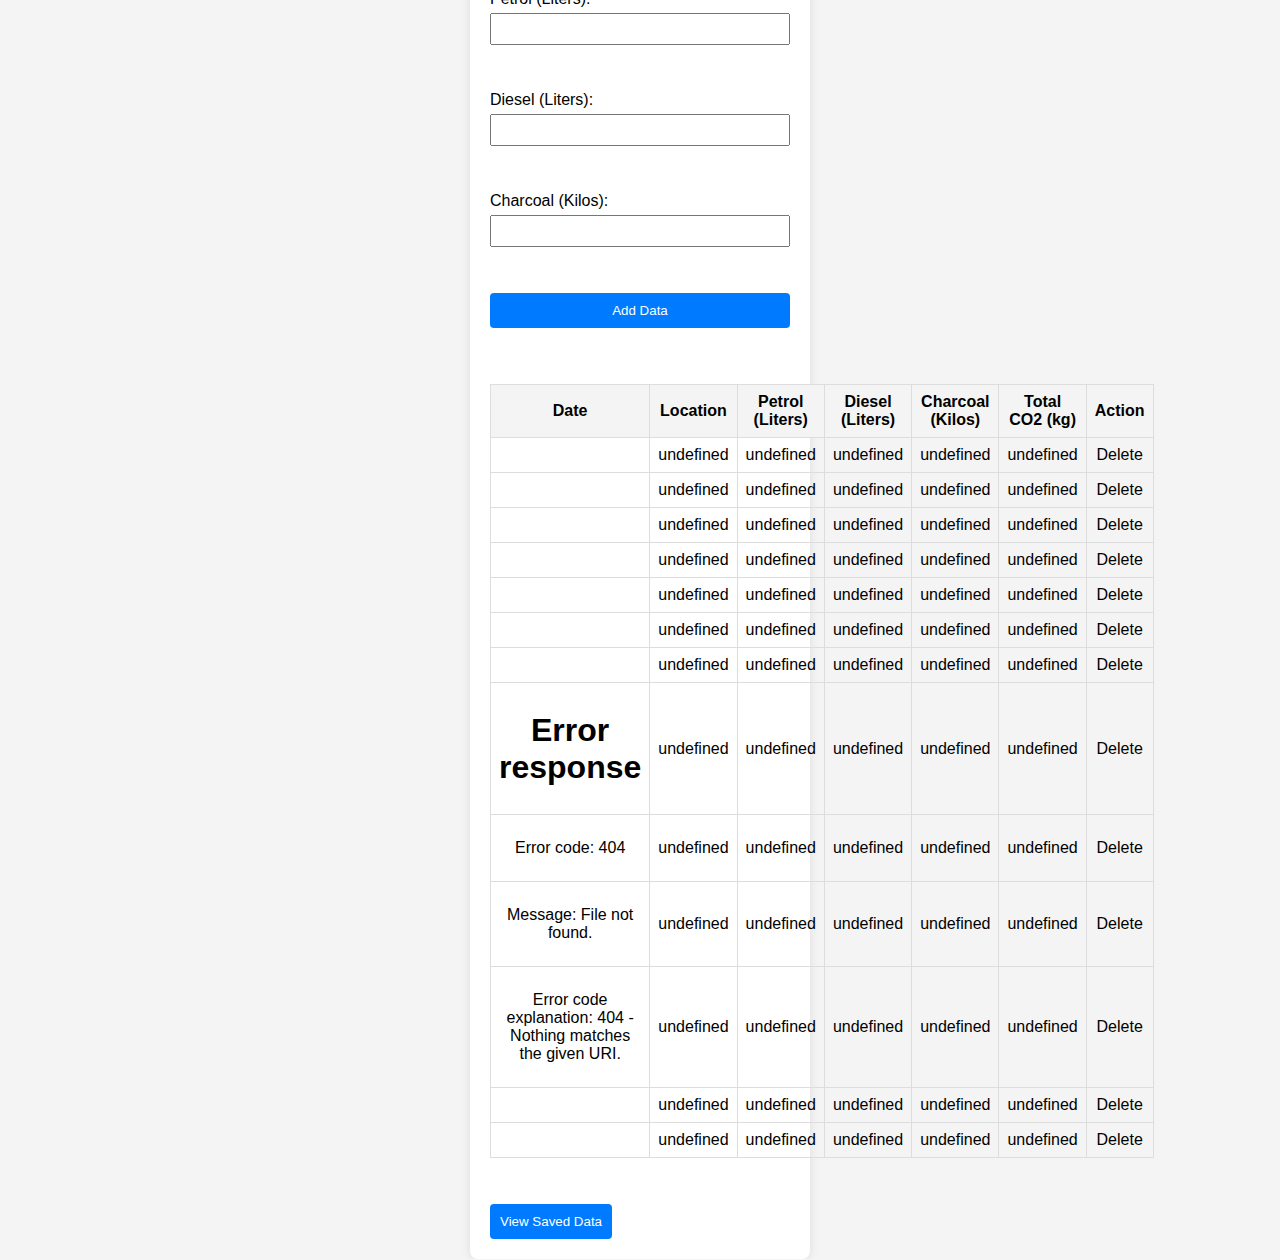
==== index.html @ 7d84993a "Update index.html" ====
<!DOCTYPE html>
<html lang="en">
<head>
    <meta charset="UTF-8">
    <meta name="viewport" content="width=device-width, initial-scale=1.0">
    <title>Ecoquant Data Collection</title>
    <link rel="stylesheet" href="styles.css">
</head>
<body>
    <div class="container">
        <h1>Ecoquant Data Collection</h1>
        <form id="data-form">
            <label for="date">Date:</label>
            <input type="date" id="date" required>
            <br><br>
            <label for="location">Location:</label>
            <input type="text" id="location" required>
            <br><br>
            <label for="petrol">Petrol (Liters):</label>
            <input type="number" id="petrol" min="0" step="0.01" required>
            <br><br>
            <label for="diesel">Diesel (Liters):</label>
            <input type="number" id="diesel" min="0" step="0.01" required>
            <br><br>
            <label for="charcoal">Charcoal (Kilos):</label>
            <input type="number" id="charcoal" min="0" step="0.01" required>
            <br><br>
            <button type="submit">Add Data</button>
        </form>
        <br><br>
        <table id="data-table">
            <thead>
                <tr>
                    <th>Date</th>
                    <th>Location</th>
                    <th>Petrol (Liters)</th>
                    <th>Diesel (Liters)</th>
                    <th>Charcoal (Kilos)</th>
                    <th>Total CO2 (kg)</th>
                    <th>Action</th>
                </tr>
            </thead>
            <tbody>
                <!-- Data rows will be inserted here dynamically -->
            </tbody>
        </table>
        <br><br>
        <button id="view-data-btn">View Saved Data</button>
    </div>
    <script src="script.js"></script>
</body>
</html>
---- styles.css ----
body {
    font-family: Arial, sans-serif;
    background-color: #f4f4f4;
    display: flex;
    justify-content: center;
    align-items: center;
    height: 100vh;
    margin: 0;
}

.container {
    background: #fff;
    padding: 20px;
    border-radius: 8px;
    box-shadow: 0 0 10px rgba(0, 0, 0, 0.1);
    width: 300px;
}

h1 {
    text-align: center;
    margin-bottom: 20px;
}

form {
    display: flex;
    flex-direction: column;
}

label {
    margin: 10px 0 5px;
}

input {
    padding: 5px;
    font-size: 16px;
}

button {
    margin-top: 10px;
    padding: 10px;
    background-color: #007bff;
    color: #fff;
    border: none;
    border-radius: 4px;
    cursor: pointer;
}

button:hover {
    background-color: #0056b3;
}

table {
    width: 100%;
    margin-top: 20px;
    border-collapse: collapse;
}

th, td {
    padding: 8px;
    text-align: center;
    border: 1px solid #ddd;
}

thead {
    background-color: #f4f4f4;
}
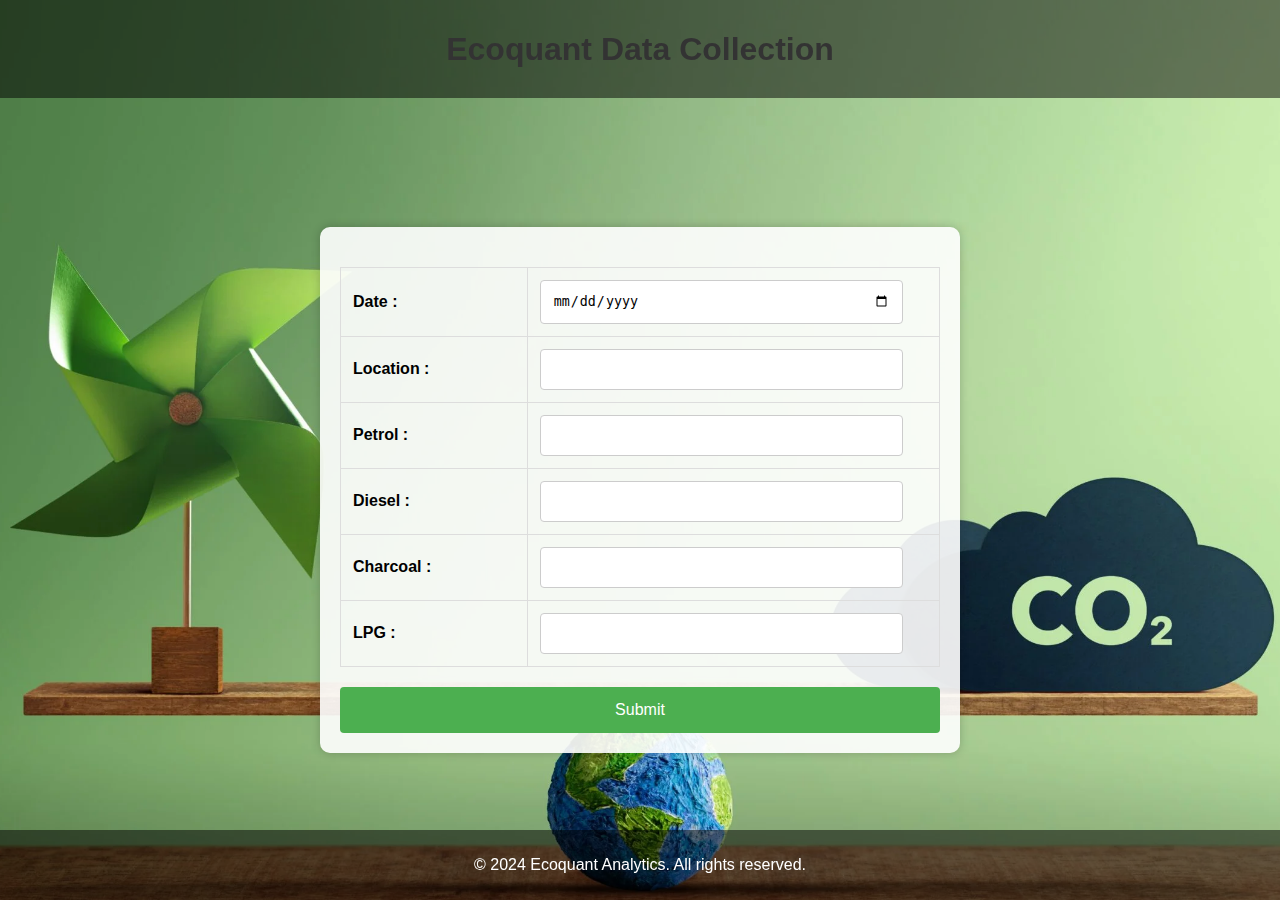
==== commit f343651e: "Update and rename Index.html to index.html" ====
--- a/index.html
+++ b/index.html
@@ -4,49 +4,144 @@
     <meta charset="UTF-8">
     <meta name="viewport" content="width=device-width, initial-scale=1.0">
     <title>Ecoquant Data Collection</title>
-    <link rel="stylesheet" href="styles.css">
+    <style>
+        body {
+            margin: 0;
+            padding: 0;
+            font-family: Arial, sans-serif;
+            background-image: url('ecoquant-background.jpg'); /* Replace with your background image */
+            background-size: cover;
+            background-position: center;
+            background-repeat: no-repeat;
+            display: flex;
+            justify-content: center;
+            align-items: center;
+            height: 100vh;
+        }
+        .header {
+            background-color: rgba(0, 0, 0, 0.5);
+            color: #fff;
+            padding: 10px 0;
+            text-align: center;
+            width: 100%;
+            position: fixed;
+            top: 0;
+            z-index: 1000;
+        }
+        .container {
+            width: 90%;
+            max-width: 600px;
+            background-color: rgba(255, 255, 255, 0.9);
+            padding: 20px;
+            border-radius: 10px;
+            box-shadow: 0 0 10px rgba(0, 0, 0, 0.2);
+            margin-top: 80px; /* Adjust according to header height */
+        }
+        h1 {
+            text-align: center;
+            color: #333;
+            margin-bottom: 20px;
+        }
+        form {
+            margin-top: 20px;
+        }
+        table {
+            width: 100%;
+            border-collapse: collapse;
+            margin-bottom: 20px;
+        }
+        table, th, td {
+            border: 1px solid #ddd;
+            padding: 12px;
+            text-align: left;
+        }
+        th {
+            background-color: #f2f2f2;
+        }
+        input[type="date"], input[type="number"], input[type="text"] {
+            width: calc(100% - 24px);
+            padding: 12px;
+            box-sizing: border-box;
+            border: 1px solid #ccc;
+            border-radius: 4px;
+            resize: vertical;
+        }
+        input[type="submit"] {
+            background-color: #4CAF50;
+            color: white;
+            padding: 14px 24px;
+            border: none;
+            border-radius: 4px;
+            cursor: pointer;
+            font-size: 16px;
+            width: 100%;
+            box-sizing: border-box;
+        }
+        input[type="submit"]:hover {
+            background-color: #45a049;
+        }
+        .footer {
+            background-color: rgba(0, 0, 0, 0.5);
+            color: #fff;
+            text-align: center;
+            padding: 10px 0;
+            position: fixed;
+            bottom: 0;
+            width: 100%;
+        }
+    </style>
 </head>
 <body>
+    <div class="header">
+        <h1>Ecoquant Data Collection</h1>
+    </div>
+
     <div class="container">
-        <h1>Ecoquant Data Collection</h1>
-        <form id="data-form">
-            <label for="date">Date:</label>
-            <input type="date" id="date" required>
-            <br><br>
-            <label for="location">Location:</label>
-            <input type="text" id="location" required>
-            <br><br>
-            <label for="petrol">Petrol (Liters):</label>
-            <input type="number" id="petrol" min="0" step="0.01" required>
-            <br><br>
-            <label for="diesel">Diesel (Liters):</label>
-            <input type="number" id="diesel" min="0" step="0.01" required>
-            <br><br>
-            <label for="charcoal">Charcoal (Kilos):</label>
-            <input type="number" id="charcoal" min="0" step="0.01" required>
-            <br><br>
-            <button type="submit">Add Data</button>
+        <form method="post" autocomplete="off" name="ecoquant-form">
+            <table>
+                <tr>
+                    <td><b>Date :</b></td>
+                    <td><input type="date" name="Date" required /></td>
+                </tr>
+                <tr>
+                    <td><b>Location :</b></td>
+                    <td><input type="text" name="Location" required /></td>
+                </tr>
+                <tr>
+                    <td><b>Petrol :</b></td>
+                    <td><input type="number" name="Petrol" required /></td>
+                </tr>
+                <tr>
+                    <td><b>Diesel :</b></td>
+                    <td><input type="number" name="Diesel" required /></td>
+                </tr>
+                <tr>
+                    <td><b>Charcoal :</b></td>
+                    <td><input type="number" name="Charcoal" required /></td>
+                </tr>
+                <tr>
+                    <td><b>LPG :</b></td>
+                    <td><input type="number" name="LPG" required /></td>
+                </tr>
+            </table>
+            <input type="submit" name="submit" value="Submit"/>
         </form>
-        <br><br>
-        <table id="data-table">
-            <thead>
-                <tr>
-                    <th>Date</th>
-                    <th>Location</th>
-                    <th>Petrol (Liters)</th>
-                    <th>Diesel (Liters)</th>
-                    <th>Charcoal (Kilos)</th>
-                    <th>Total CO2 (kg)</th>
-                    <th>Action</th>
-                </tr>
-            </thead>
-            <tbody>
-                <!-- Data rows will be inserted here dynamically -->
-            </tbody>
-        </table>
-        <br><br>
-        <button id="view-data-btn">View Saved Data</button>
     </div>
-    <script src="script.js"></script>
+
+    <div class="footer">
+        <p>&copy; 2024 Ecoquant Analytics. All rights reserved.</p>
+    </div>
+
+    <script type="text/javascript">
+        const scriptURL = 'https://script.google.com/macros/s/AKfycbwJEB02Uc3PfeHmsbpu_DsU4MfJioc4Y1ioMKbCAnKZcct589TIXuUgphJrPoriMkPY/exec';
+        const form = document.forms['ecoquant-form'];
+        
+        form.addEventListener('submit', e => {
+            e.preventDefault();
+            fetch(scriptURL, { method: 'POST', body: new FormData(form) })
+                .then(response => alert("Data successfully submitted."))
+                .catch(error => console.error('Error!', error.message));
+        });
+    </script>
 </body>
 </html>
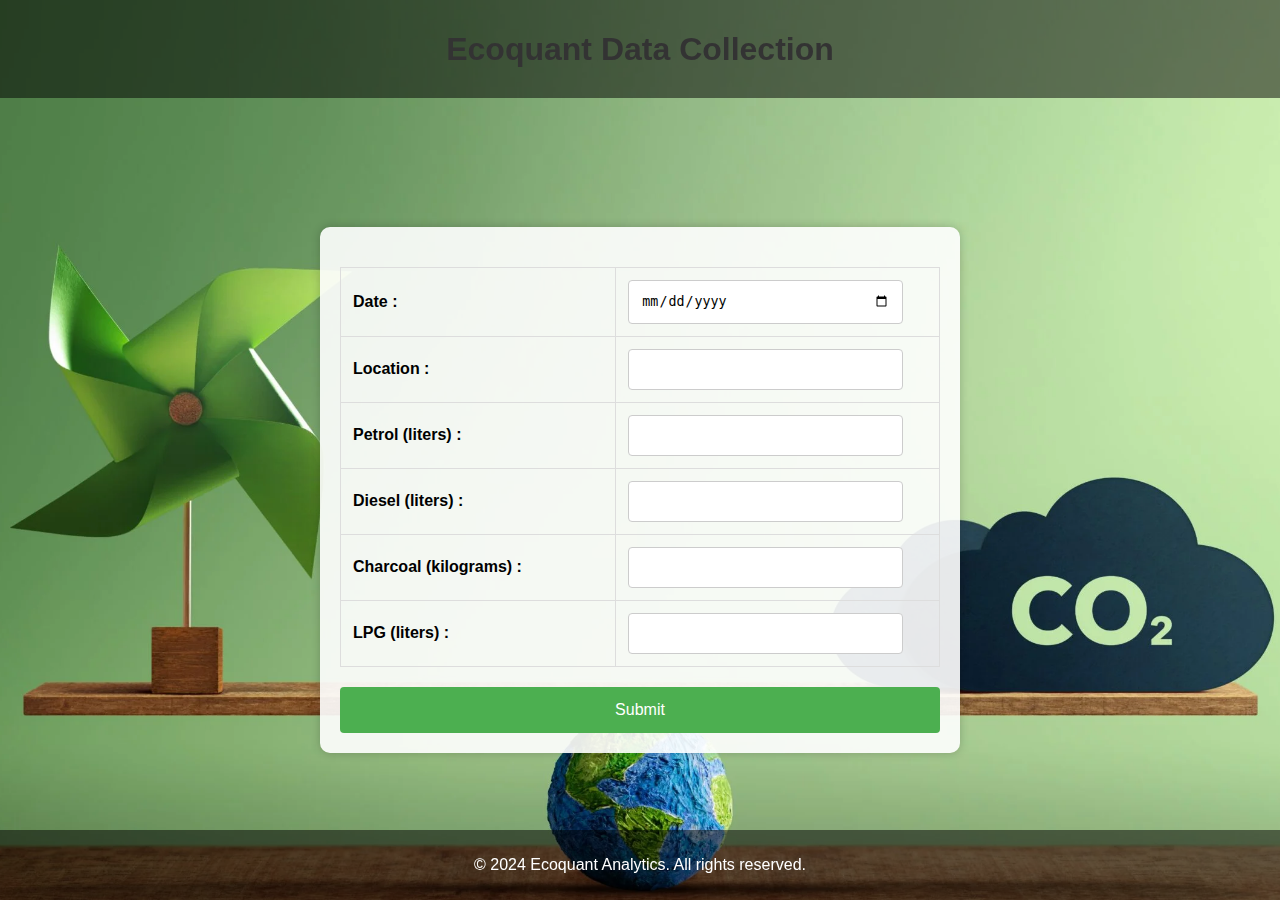
==== commit c7d996c1: "Update index.html" ====
--- a/index.html
+++ b/index.html
@@ -16,7 +16,7 @@
             display: flex;
             justify-content: center;
             align-items: center;
-            height: 100vh;
+            min-height: 100vh; /* Use min-height instead of height for responsiveness */
         }
         .header {
             background-color: rgba(0, 0, 0, 0.5);
@@ -108,19 +108,19 @@
                     <td><input type="text" name="Location" required /></td>
                 </tr>
                 <tr>
-                    <td><b>Petrol :</b></td>
+                    <td><b>Petrol (liters) :</b></td>
                     <td><input type="number" name="Petrol" required /></td>
                 </tr>
                 <tr>
-                    <td><b>Diesel :</b></td>
+                    <td><b>Diesel (liters) :</b></td>
                     <td><input type="number" name="Diesel" required /></td>
                 </tr>
                 <tr>
-                    <td><b>Charcoal :</b></td>
+                    <td><b>Charcoal (kilograms) :</b></td>
                     <td><input type="number" name="Charcoal" required /></td>
                 </tr>
                 <tr>
-                    <td><b>LPG :</b></td>
+                    <td><b>LPG (liters) :</b></td>
                     <td><input type="number" name="LPG" required /></td>
                 </tr>
             </table>
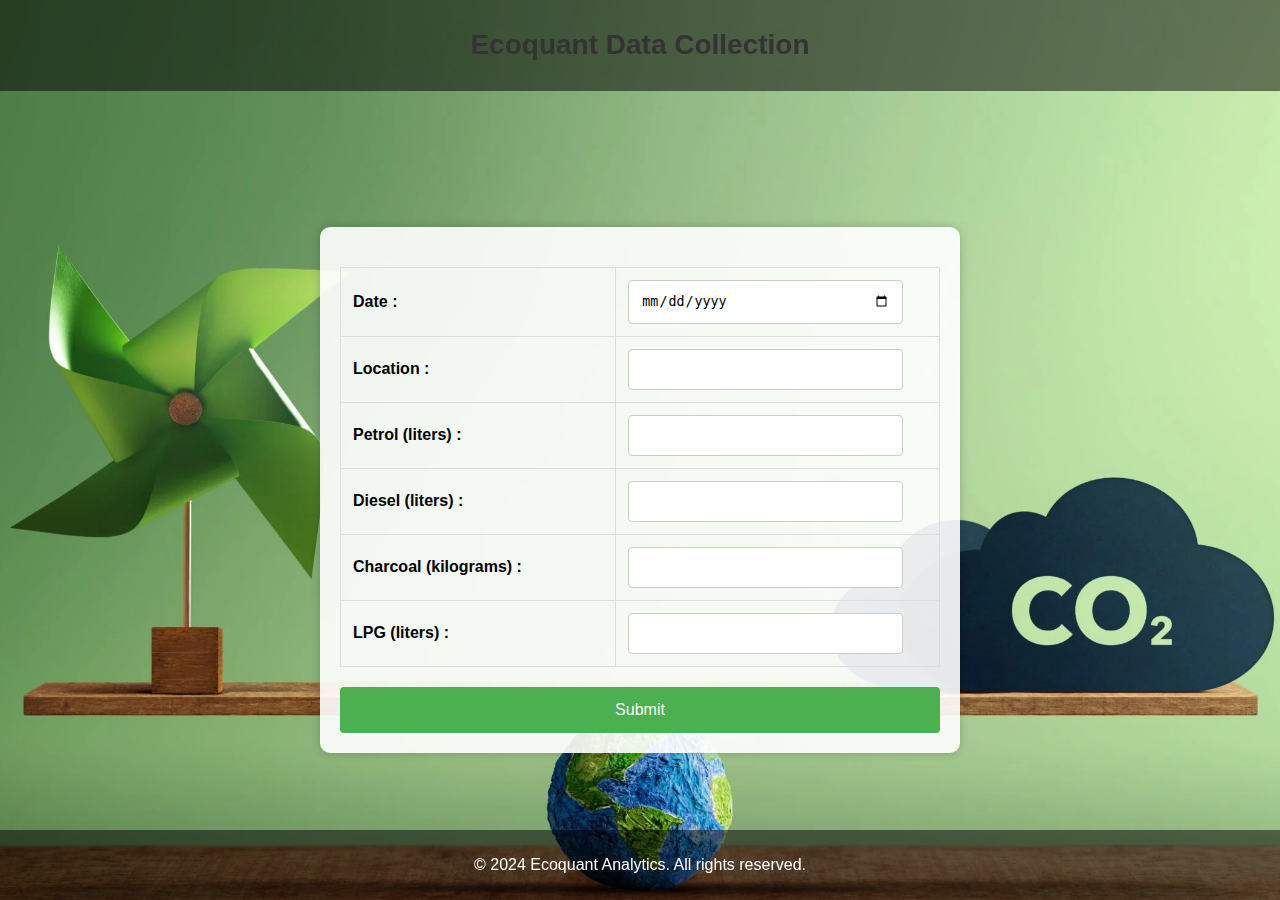
==== commit 0fc80785: "Update index.html" ====
--- a/index.html
+++ b/index.html
@@ -27,6 +27,7 @@
             position: fixed;
             top: 0;
             z-index: 1000;
+            font-size: 24px; /* Adjust the font size as needed */
         }
         .container {
             width: 90%;
@@ -41,6 +42,7 @@
             text-align: center;
             color: #333;
             margin-bottom: 20px;
+            font-size: 28px; /* Adjust the font size as needed */
         }
         form {
             margin-top: 20px;
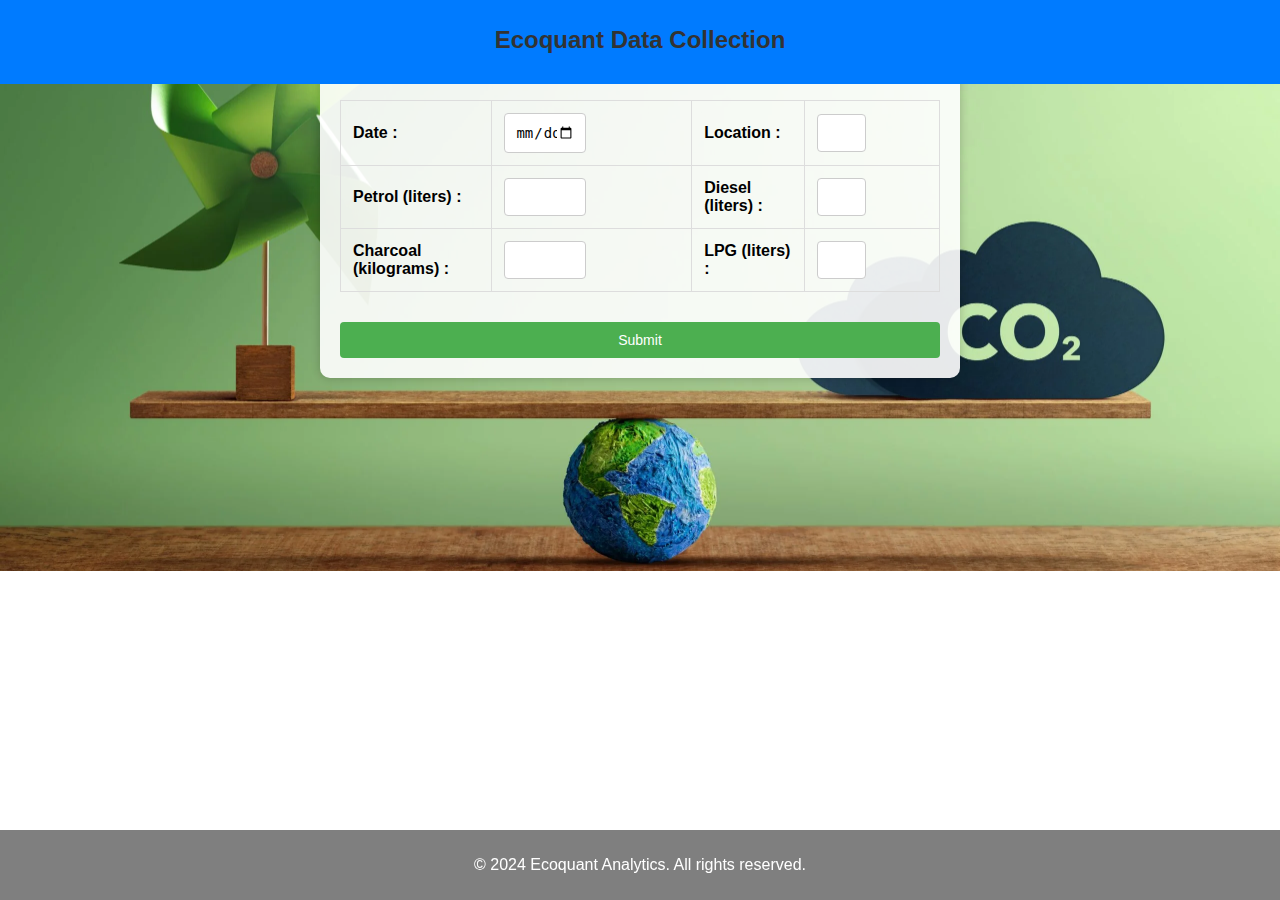
==== commit a7875502: "Update index.html" ====
--- a/index.html
+++ b/index.html
@@ -13,13 +13,9 @@
             background-size: cover;
             background-position: center;
             background-repeat: no-repeat;
-            display: flex;
-            justify-content: center;
-            align-items: center;
-            min-height: 100vh; /* Use min-height instead of height for responsiveness */
         }
         .header {
-            background-color: rgba(0, 0, 0, 0.5);
+            background-color: #007bff; /* Blue color */
             color: #fff;
             padding: 10px 0;
             text-align: center;
@@ -27,7 +23,7 @@
             position: fixed;
             top: 0;
             z-index: 1000;
-            font-size: 24px; /* Adjust the font size as needed */
+            font-size: 18px; /* Adjust the font size as needed */
         }
         .container {
             width: 90%;
@@ -36,13 +32,13 @@
             padding: 20px;
             border-radius: 10px;
             box-shadow: 0 0 10px rgba(0, 0, 0, 0.2);
-            margin-top: 80px; /* Adjust according to header height */
+            margin: 60px auto 20px; /* Adjust margin for top spacing */
         }
         h1 {
             text-align: center;
             color: #333;
             margin-bottom: 20px;
-            font-size: 28px; /* Adjust the font size as needed */
+            font-size: 24px; /* Adjust the font size as needed */
         }
         form {
             margin-top: 20px;
@@ -60,24 +56,22 @@
         th {
             background-color: #f2f2f2;
         }
-        input[type="date"], input[type="number"], input[type="text"] {
-            width: calc(100% - 24px);
-            padding: 12px;
+        input[type="date"], input[type="number"], input[type="text"], input[type="submit"] {
+            width: calc(50% - 6px);
+            padding: 10px;
             box-sizing: border-box;
             border: 1px solid #ccc;
             border-radius: 4px;
             resize: vertical;
+            font-size: 14px; /* Adjust the font size as needed */
         }
         input[type="submit"] {
             background-color: #4CAF50;
             color: white;
-            padding: 14px 24px;
             border: none;
-            border-radius: 4px;
             cursor: pointer;
-            font-size: 16px;
-            width: 100%;
-            box-sizing: border-box;
+            width: 100%; /* Full width on small screens */
+            margin-top: 10px; /* Space between inputs and button */
         }
         input[type="submit"]:hover {
             background-color: #45a049;
@@ -104,24 +98,18 @@
                 <tr>
                     <td><b>Date :</b></td>
                     <td><input type="date" name="Date" required /></td>
-                </tr>
-                <tr>
                     <td><b>Location :</b></td>
                     <td><input type="text" name="Location" required /></td>
                 </tr>
                 <tr>
                     <td><b>Petrol (liters) :</b></td>
                     <td><input type="number" name="Petrol" required /></td>
-                </tr>
-                <tr>
                     <td><b>Diesel (liters) :</b></td>
                     <td><input type="number" name="Diesel" required /></td>
                 </tr>
                 <tr>
                     <td><b>Charcoal (kilograms) :</b></td>
                     <td><input type="number" name="Charcoal" required /></td>
-                </tr>
-                <tr>
                     <td><b>LPG (liters) :</b></td>
                     <td><input type="number" name="LPG" required /></td>
                 </tr>
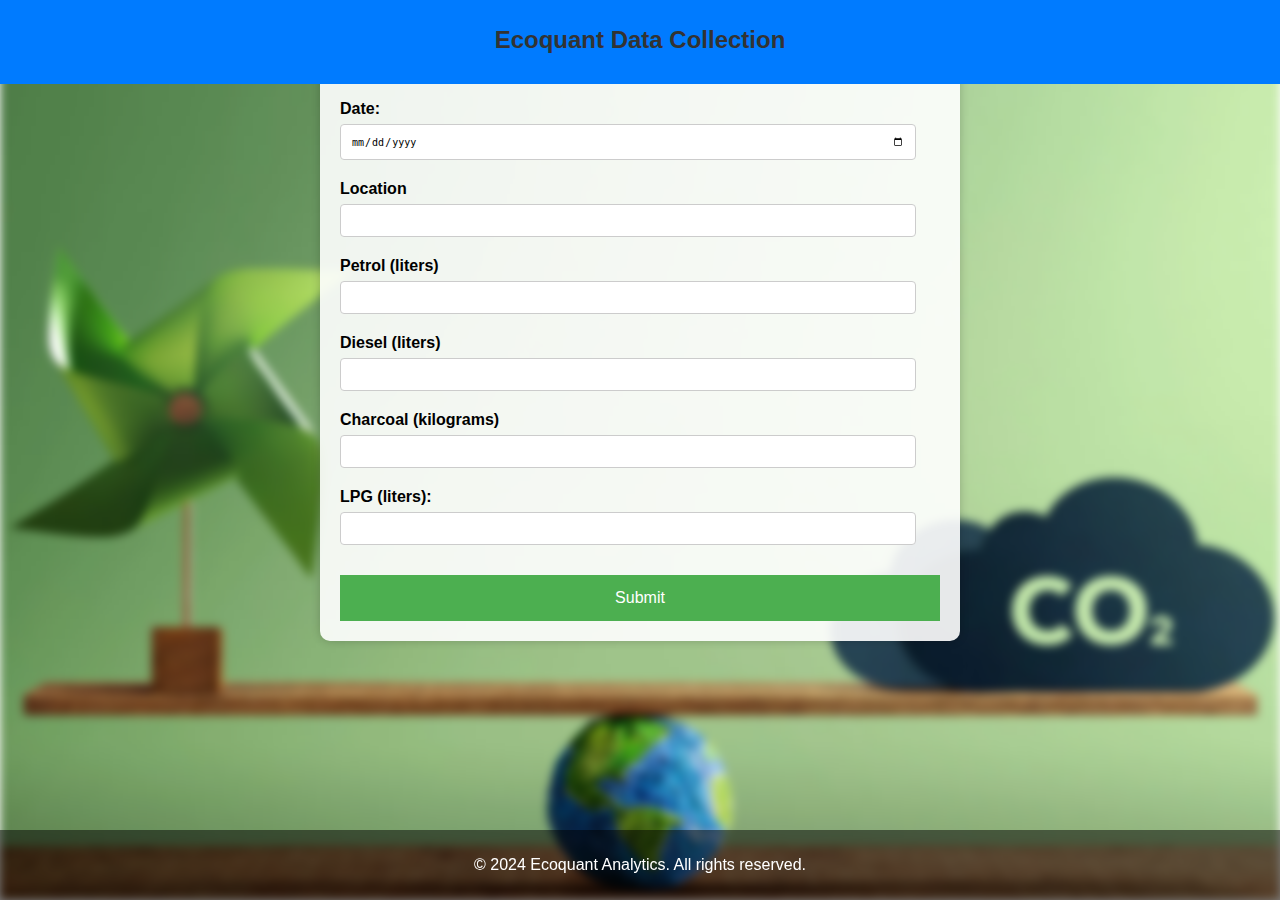
==== commit e7921d60: "Update index.html" ====
--- a/index.html
+++ b/index.html
@@ -9,10 +9,10 @@
             margin: 0;
             padding: 0;
             font-family: Arial, sans-serif;
-            background-image: url('ecoquant-background.jpg'); /* Replace with your background image */
             background-size: cover;
             background-position: center;
             background-repeat: no-repeat;
+            overflow-x: hidden; /* Prevent horizontal scroll */
         }
         .header {
             background-color: #007bff; /* Blue color */
@@ -23,7 +23,7 @@
             position: fixed;
             top: 0;
             z-index: 1000;
-            font-size: 18px; /* Adjust the font size as needed */
+            font-size: 14px; /* Adjust the font size as needed */
         }
         .container {
             width: 90%;
@@ -33,6 +33,8 @@
             border-radius: 10px;
             box-shadow: 0 0 10px rgba(0, 0, 0, 0.2);
             margin: 60px auto 20px; /* Adjust margin for top spacing */
+            overflow-y: auto; /* Allow vertical scroll within the container */
+            max-height: calc(100vh - 120px); /* Adjust to leave space for header and footer */
         }
         h1 {
             text-align: center;
@@ -43,27 +45,24 @@
         form {
             margin-top: 20px;
         }
-        table {
-            width: 100%;
-            border-collapse: collapse;
+        .form-group {
             margin-bottom: 20px;
         }
-        table, th, td {
-            border: 1px solid #ddd;
-            padding: 12px;
-            text-align: left;
+        .form-group label {
+            display: block;
+            margin-bottom: 6px;
+            font-weight: bold;
         }
-        th {
-            background-color: #f2f2f2;
-        }
-        input[type="date"], input[type="number"], input[type="text"], input[type="submit"] {
-            width: calc(50% - 6px);
+        .form-group input[type="date"], 
+        .form-group input[type="number"], 
+        .form-group input[type="text"] {
+            width: calc(100% - 24px);
             padding: 10px;
             box-sizing: border-box;
             border: 1px solid #ccc;
             border-radius: 4px;
             resize: vertical;
-            font-size: 14px; /* Adjust the font size as needed */
+            font-size: 10px; /* Adjust the font size as needed */
         }
         input[type="submit"] {
             background-color: #4CAF50;
@@ -71,7 +70,9 @@
             border: none;
             cursor: pointer;
             width: 100%; /* Full width on small screens */
+            padding: 14px 0; /* Adjust padding for button */
             margin-top: 10px; /* Space between inputs and button */
+            font-size: 16px; /* Adjust the font size as needed */
         }
         input[type="submit"]:hover {
             background-color: #45a049;
@@ -84,36 +85,56 @@
             position: fixed;
             bottom: 0;
             width: 100%;
+            z-index: 1000; /* Ensure footer stays above content */
+        }
+        .background-image {
+            position: absolute;
+            top: 0;
+            left: 0;
+            width: 100%;
+            height: 100%;
+            background-image: url('ecoquant-background.jpg'); /* Replace with your background image */
+            background-size: cover;
+            background-position: center;
+            background-repeat: no-repeat;
+            filter: blur(5px); /* Optional: Add blur effect to the background */
+            z-index: -1; /* Ensure background is behind content */
         }
     </style>
 </head>
 <body>
+    <div class="background-image"></div>
+
     <div class="header">
         <h1>Ecoquant Data Collection</h1>
     </div>
 
     <div class="container">
         <form method="post" autocomplete="off" name="ecoquant-form">
-            <table>
-                <tr>
-                    <td><b>Date :</b></td>
-                    <td><input type="date" name="Date" required /></td>
-                    <td><b>Location :</b></td>
-                    <td><input type="text" name="Location" required /></td>
-                </tr>
-                <tr>
-                    <td><b>Petrol (liters) :</b></td>
-                    <td><input type="number" name="Petrol" required /></td>
-                    <td><b>Diesel (liters) :</b></td>
-                    <td><input type="number" name="Diesel" required /></td>
-                </tr>
-                <tr>
-                    <td><b>Charcoal (kilograms) :</b></td>
-                    <td><input type="number" name="Charcoal" required /></td>
-                    <td><b>LPG (liters) :</b></td>
-                    <td><input type="number" name="LPG" required /></td>
-                </tr>
-            </table>
+            <div class="form-group">
+                <label for="date">Date:</label>
+                <input type="date" id="date" name="Date" required />
+            </div>
+            <div class="form-group">
+                <label for="location">Location </label>
+                <input type="text" id="location" name="Location" required />
+            </div>
+            <div class="form-group">
+                <label for="petrol">Petrol (liters) </label>
+                <input type="number" id="petrol" name="Petrol" required />
+            </div>
+            <div class="form-group">
+                <label for="diesel">Diesel (liters) </label>
+                <input type="number" id="diesel" name="Diesel" required />
+            </div>
+            <div class="form-group">
+                <label for="charcoal">Charcoal (kilograms) </label>
+                <input type="number" id="charcoal" name="Charcoal" required />
+            </div>
+            <div class="form-group">
+                <label for="lpg">LPG (liters):</label>
+                <input type="number" id="lpg" name="LPG" required />
+            </div>
             <input type="submit" name="submit" value="Submit"/>
         </form>
     </div>
@@ -122,16 +143,5 @@
         <p>&copy; 2024 Ecoquant Analytics. All rights reserved.</p>
     </div>
 
-    <script type="text/javascript">
-        const scriptURL = 'https://script.google.com/macros/s/AKfycbwJEB02Uc3PfeHmsbpu_DsU4MfJioc4Y1ioMKbCAnKZcct589TIXuUgphJrPoriMkPY/exec';
-        const form = document.forms['ecoquant-form'];
-        
-        form.addEventListener('submit', e => {
-            e.preventDefault();
-            fetch(scriptURL, { method: 'POST', body: new FormData(form) })
-                .then(response => alert("Data successfully submitted."))
-                .catch(error => console.error('Error!', error.message));
-        });
-    </script>
 </body>
 </html>
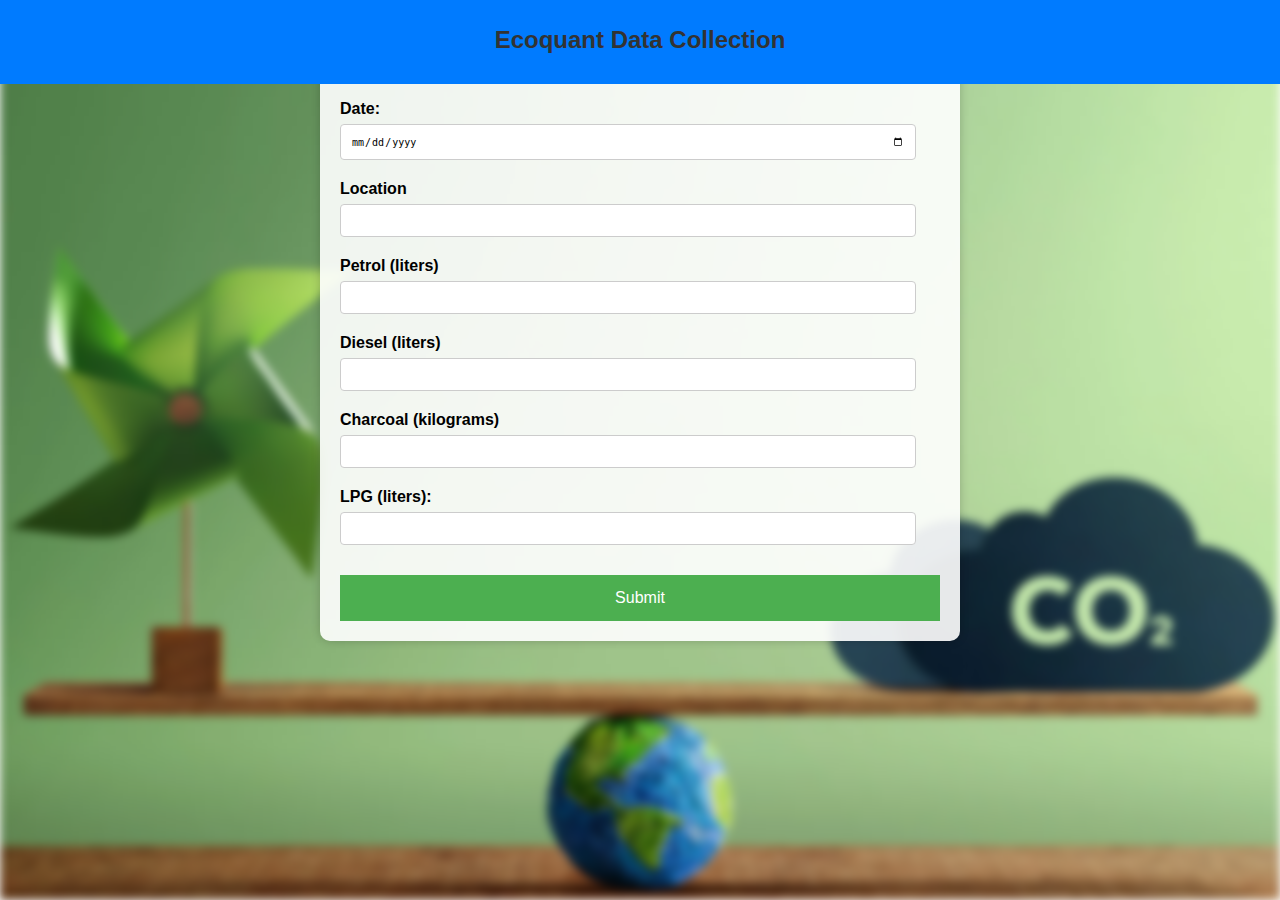
==== commit 43d99619: "Update index.html" ====
--- a/index.html
+++ b/index.html
@@ -139,9 +139,6 @@
         </form>
     </div>
 
-    <div class="footer">
-        <p>&copy; 2024 Ecoquant Analytics. All rights reserved.</p>
-    </div>
 
 </body>
 </html>
